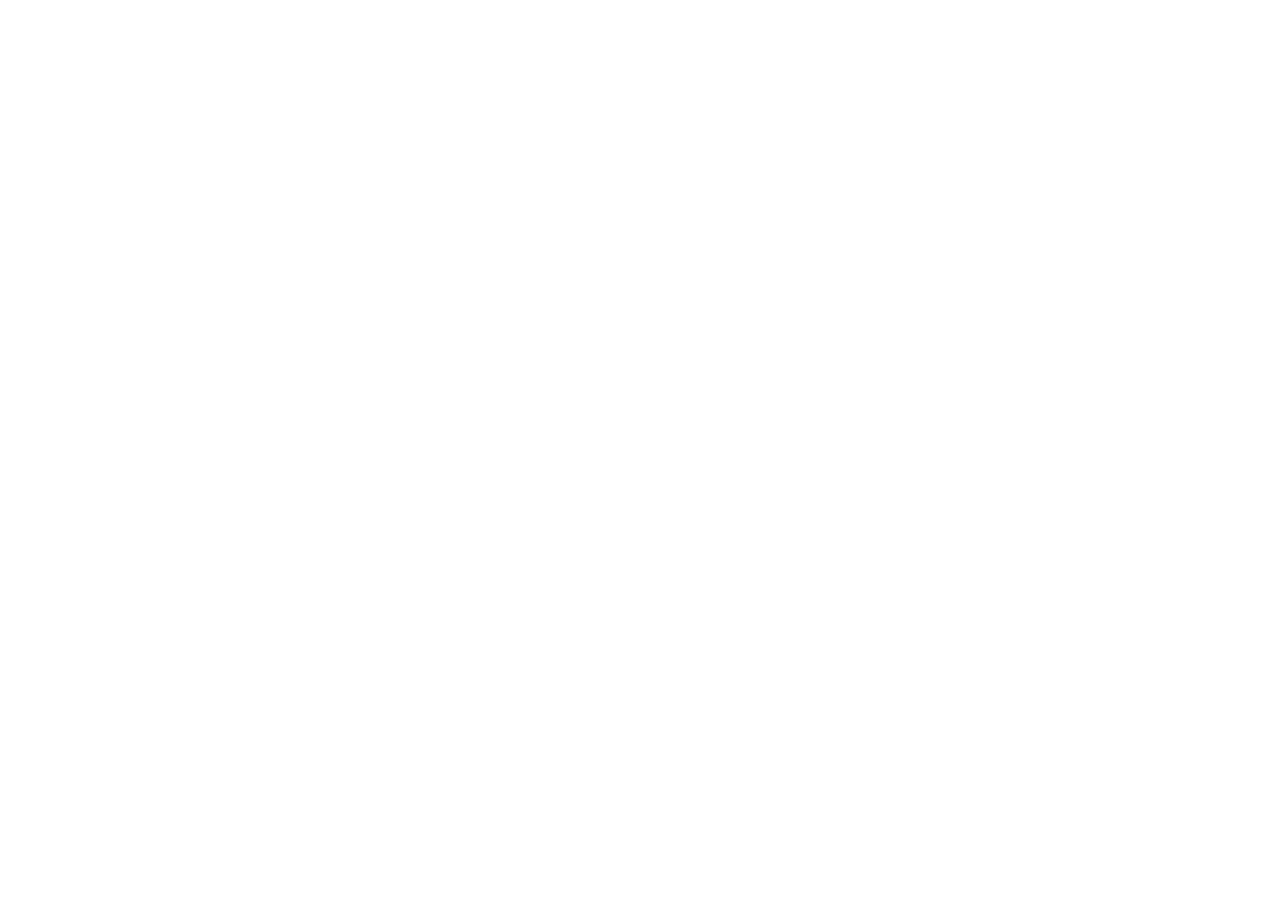
==== inputMascara/index.html @ 8e2e98d1 "comit" ====
<!DOCTYPE html>
<html lang="en">
<head>
    <meta charset="UTF-8">
    <meta http-equiv="X-UA-Compatible" content="IE=edge">
    <meta name="viewport" content="width=device-width, initial-scale=1.0">
    <title>Mascara</title>
    <link rel="stylesheet" href="./style.css">
</head>
<body>
    <script src="./main.js"></script>
</body>
</html>
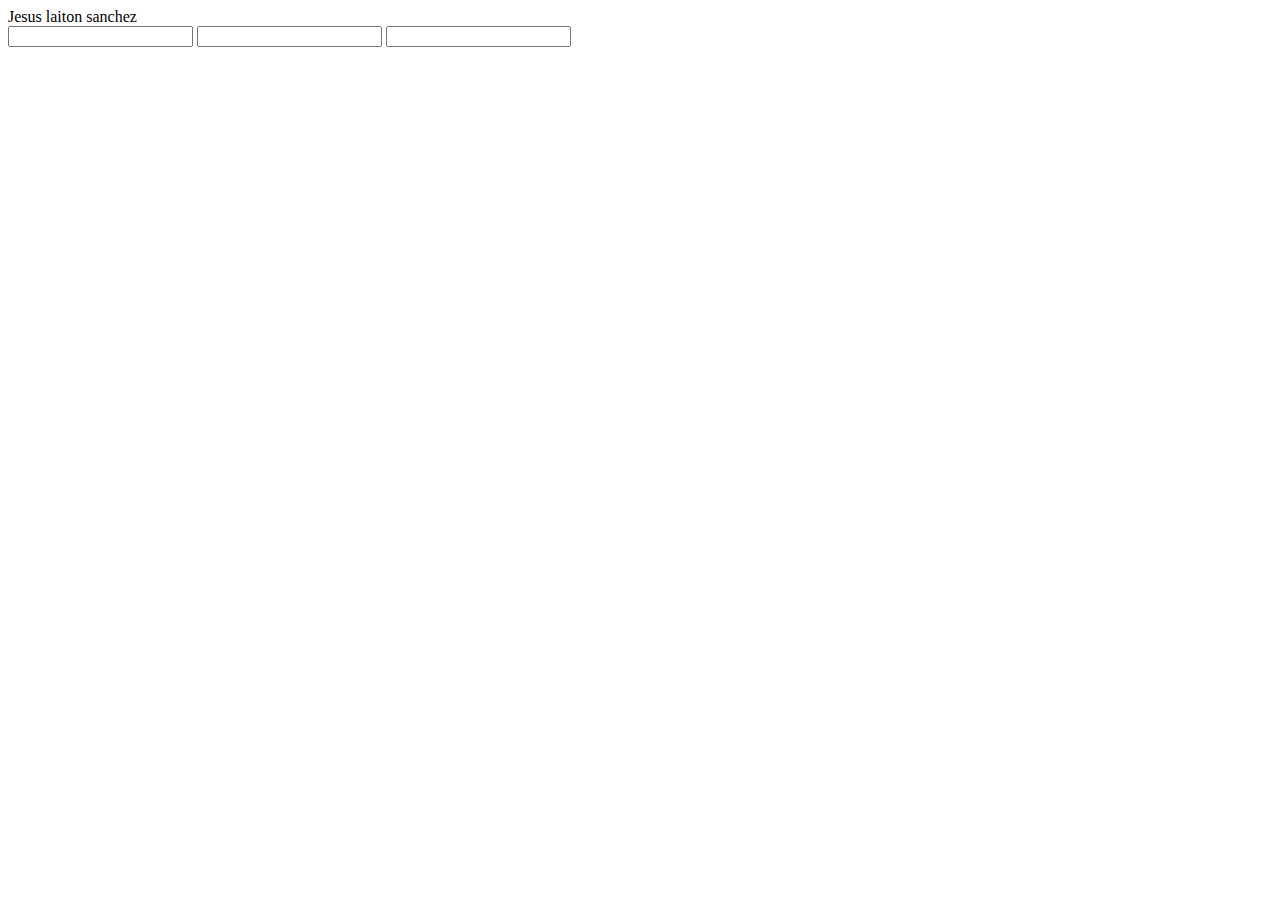
==== commit 0225eee2: "actualizacion" ====
--- a/inputMascara/index.html
+++ b/inputMascara/index.html
@@ -8,6 +8,14 @@
     <link rel="stylesheet" href="./style.css">
 </head>
 <body>
+    <div id="app">
+        <div class="card">
+            <div class="holder">Jesus laiton sanchez</div>
+            <input type="text" id="inputCard">
+            <input type="text" id="inputDate">
+            <input type="text" id="inputCVV">
+        </div>
+    </div>
     <script src="./main.js"></script>
 </body>
 </html>